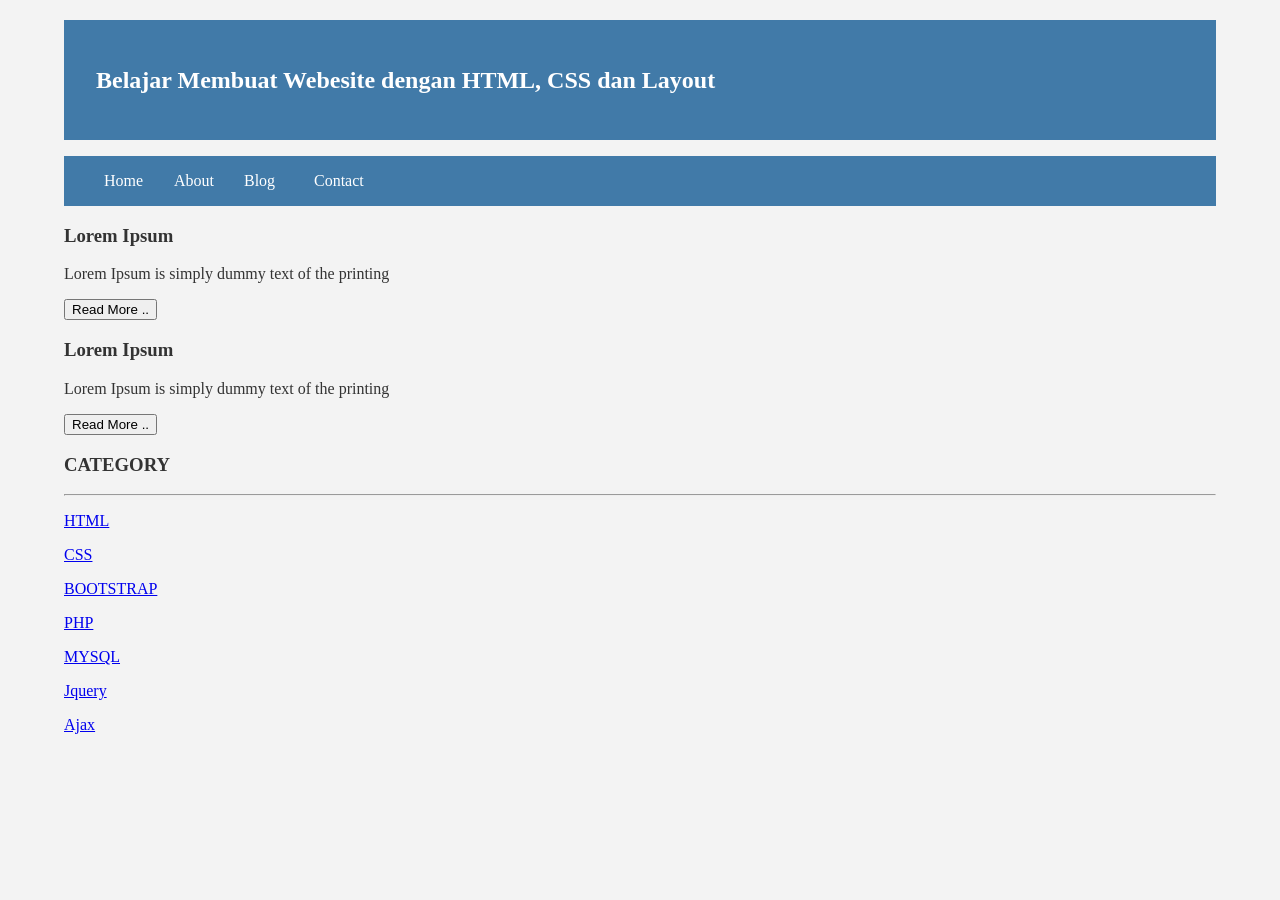
==== index.html @ 7cd82b1f "Update index.html" ====
<!Doctype HTML>
<html>
  <head>
    <title> DERITA </title>
    <link rel="stylesheet" href="style.css">
  </head>
  <body>
	  		<div class="header">
				<div class="jarak">
                   <h2>Belajar Membuat Webesite dengan HTML, CSS dan Layout </h2>
				</div>
			</div>
	  			<div class="menu">
                    <ul>
                        <li><a href="index.html">Home</a></li>
                        <li><a href="about.html">About</a></li>
                        <li><a href="#">Blog</a></li>
                        <li><a href="#">Contact</a></li>
                    </ul>
				 </div>
	  
	  <div class="content">
		  <div class="jarak">
			      <!-- kiri -->
			      <div class="kiri">
					      <!-- blog -->
					       <div class="border">
							       <div class="jarak">
									       <h3>Lorem Ipsum</h3>
									       <p>Lorem Ipsum is simply dummy text of the printing</p>
									       <button class="btn">Read More ..</button>
								   </div>
						   </div>
					       <!-- end blog -->
					       <!-- blog -->
					       <div class="border">
							   <div class="jarak">
								       <h3>Lorem Ipsum</h3>
									       <p>Lorem Ipsum is simply dummy text of the printing</p>
									       <button class="btn">Read More ..</button>
								   </div>
						   </div>
					       <!-- end blog -->
				  </div>
			      <!-- kiri -->
			      <!-- kanan -->
			      <div class="kanan">
					  <div class="jarak">
						     <h3>CATEGORY</h3>
						     <hr/>
						     <p><a href="#" class="undecor">HTML</a></p>
					         <p><a href="#" class="undecor">CSS</a></p>
					         <p><a href="#" class="undecor">BOOTSTRAP</a></p>
					         <p><a href="#" class="undecor">PHP</a></p>
					         <p><a href="#" class="undecor">MYSQL</a></p>
					         <p><a href="#" class="undecor">Jquery</a></p>
					         <p><a href="#" class="undecor">Ajax</a></p>

					   </div>
				   </div>
			       <!-- kanan -->
		  </div>
	  </div>
	  <div class="footer">
		     <div class="jarak">
				    <p><copyright 2026 DELAYOTA all reserved</p>
  </body>

</html>
---- style.css ----
body{
  background:#f3f3f3;
  color:#333;
  width:100%;
  font-family:comic-sans;
  margin:0 auto;
}

.header{
  width:90%;
  margin:auto;
  height:120px;
  line-height:120px;
  background:#417aa8;
  color:#fff;
}
  
.jarak{
  padding:0 2pc;
}

.menu{
  background-color:#417aa8;
  height:50px;
  line-height:50px;
  position:relative;
  width:90%;
  margin:0 auto;
  padding:0 auto;
}

.menu ul {
  list-style:none;
}

.menu ul li a {
  float:left;
  width:70px;
  display:block;
  text-allign:center;
  color:#FFF;
  text-decoration:none;
}

.menu ul li a:hover {
  background-color:#4b88bb;
  display:block;
}
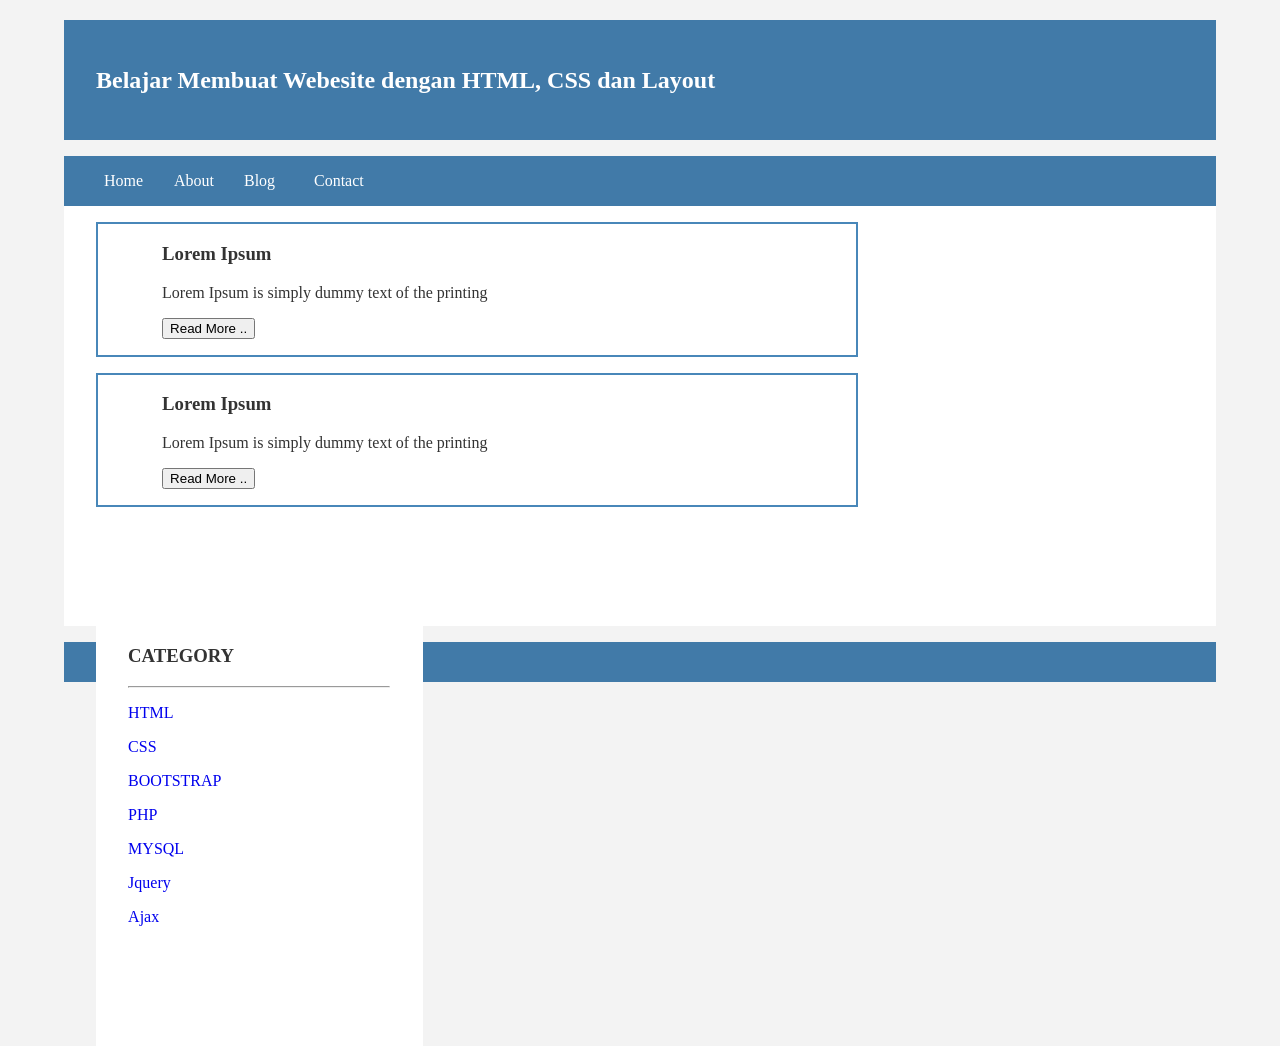
==== commit 6f6e1dc0: "Update index.html" ====
--- a/index.html
+++ b/index.html
@@ -55,7 +55,6 @@
 					         <p><a href="#" class="undecor">MYSQL</a></p>
 					         <p><a href="#" class="undecor">Jquery</a></p>
 					         <p><a href="#" class="undecor">Ajax</a></p>
-
 					   </div>
 				   </div>
 			       <!-- kanan -->
@@ -64,6 +63,9 @@
 	  <div class="footer">
 		     <div class="jarak">
 				    <p><copyright 2026 DELAYOTA all reserved</p>
+			 </div>
+	  </div>
+	  
   </body>
 
 </html>
--- a/style.css
+++ b/style.css
@@ -47,6 +47,54 @@
   display:block;
 }
 
+.content{
+     width:90%;
+     margin:auto;
+     height:420px;
+     padding:0.1px;
+     background:#fff;
+     color:#333;
+}
+
+.border{
+     border:2px solid #4887b9;
+     margin-top:1pc;
+     padding-bottom:1pc;
+     padding-left:2pc;
+     padding-right:2pc;
+ }
+
+.kiri{
+     width:70%;
+     float:left;
+     margin:auto;
+     padding:0.1px;
+     background:#fff;
+     height:420px;
+}
+
+.kanan{
+     width:30%;
+     float:left;
+     margin:auto;
+     padding:0.1px;
+     background:#fff;
+     height:420px;
+}
+
+.undecor{
+     text-decoration:none;
+}
+
+.footer{
+     width:90%;
+     margin:auto;
+     height:40px;
+     line-height:40px;
+     background:#417aa8;
+     color:#fff;
+     margin-bottom:1pc;
+}
 
 
 
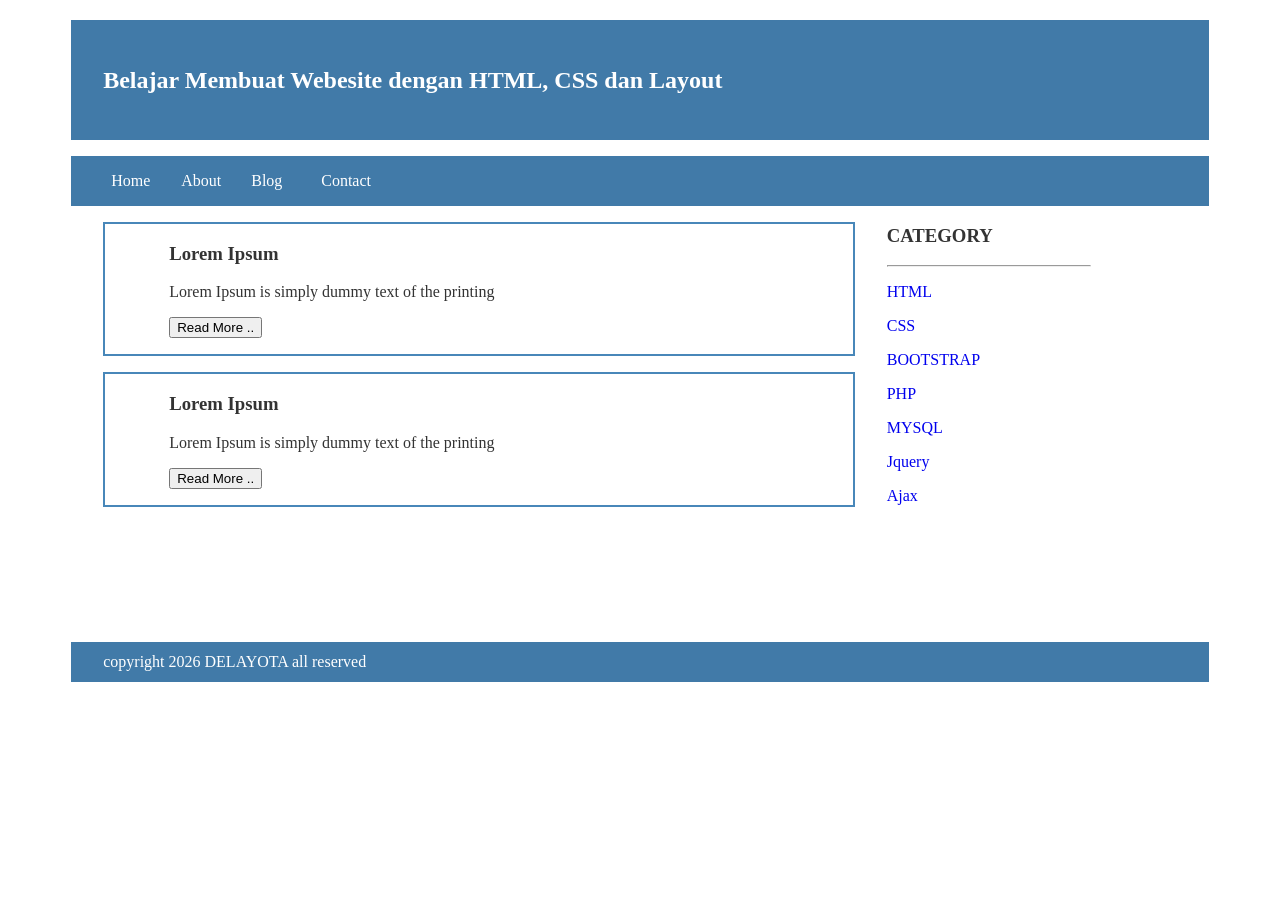
==== commit b120aa2a: "Update index.html" ====
--- a/index.html
+++ b/index.html
@@ -19,11 +19,11 @@
                     </ul>
 				 </div>
 	  
-	  <div class="content">
-		  <div class="jarak">
-			      <!-- kiri -->
+<div class="content">
+  <div class="jarak">
+			      <!--kiri-->
 			      <div class="kiri">
-					      <!-- blog -->
+					      <!--blog-->
 					       <div class="border">
 							       <div class="jarak">
 									       <h3>Lorem Ipsum</h3>
@@ -31,8 +31,8 @@
 									       <button class="btn">Read More ..</button>
 								   </div>
 						   </div>
-					       <!-- end blog -->
-					       <!-- blog -->
+					       <!--end blog-->
+					       <!--blog-->
 					       <div class="border">
 							   <div class="jarak">
 								       <h3>Lorem Ipsum</h3>
@@ -40,36 +40,31 @@
 									       <button class="btn">Read More ..</button>
 								   </div>
 						   </div>
-					       <!-- end blog -->
+					       <!--end blog-->
 				  </div>
-			      <!-- kiri -->
-			      <!-- kanan -->
-			      <div class="kanan">
-					  <div class="jarak">
-						     <h3>CATEGORY</h3>
-						     <hr/>
-						     <p><a href="#" class="undecor">HTML</a></p>
-					         <p><a href="#" class="undecor">CSS</a></p>
-					         <p><a href="#" class="undecor">BOOTSTRAP</a></p>
-					         <p><a href="#" class="undecor">PHP</a></p>
-					         <p><a href="#" class="undecor">MYSQL</a></p>
-					         <p><a href="#" class="undecor">Jquery</a></p>
-					         <p><a href="#" class="undecor">Ajax</a></p>
-					   </div>
-				   </div>
-			       <!-- kanan -->
-		  </div>
-	  </div>
-	  <div class="footer">
-		     <div class="jarak">
-				    <p><copyright 2026 DELAYOTA all reserved</p>
-			 </div>
-	  </div>
+			      <!--kiri-->
+			      <!--kanan-->
+			     <div class="kanan">
+					    <div class="jarak">
+                  <h3>CATEGORY</h3>
+                  <hr/>
+                  <p><a href="#" class="undecor">HTML</a></p>
+                  <p><a href="#" class="undecor">CSS</a></p>
+                  <p><a href="#" class="undecor">BOOTSTRAP</a></p>
+                  <p><a href="#" class="undecor">PHP</a></p>
+                  <p><a href="#" class="undecor">MYSQL</a></p>
+                  <p><a href="#" class="undecor">Jquery</a></p>
+                  <p><a href="#" class="undecor">Ajax</a></p>					       
+					     </div>
+				    </div>
+			       <!--kanan-->
+  </div>
+</div>
+<div class="footer">
+		<div class="jarak">
+			<p>copyright 2026 DELAYOTA all reserved</p>
+		</div>
+</div>
 	  
-  </body>
-
-</html>
 
 
-
-
--- a/style.css
+++ b/style.css
@@ -1,4 +1,4 @@
-body{
+.body{
   background:#f3f3f3;
   color:#333;
   width:100%;
@@ -68,16 +68,14 @@
      width:70%;
      float:left;
      margin:auto;
-     padding:0.1px;
      background:#fff;
      height:420px;
 }
 
 .kanan{
-     width:30%;
+     width:25%;
      float:left;
      margin:auto;
-     padding:0.1px;
      background:#fff;
      height:420px;
 }
